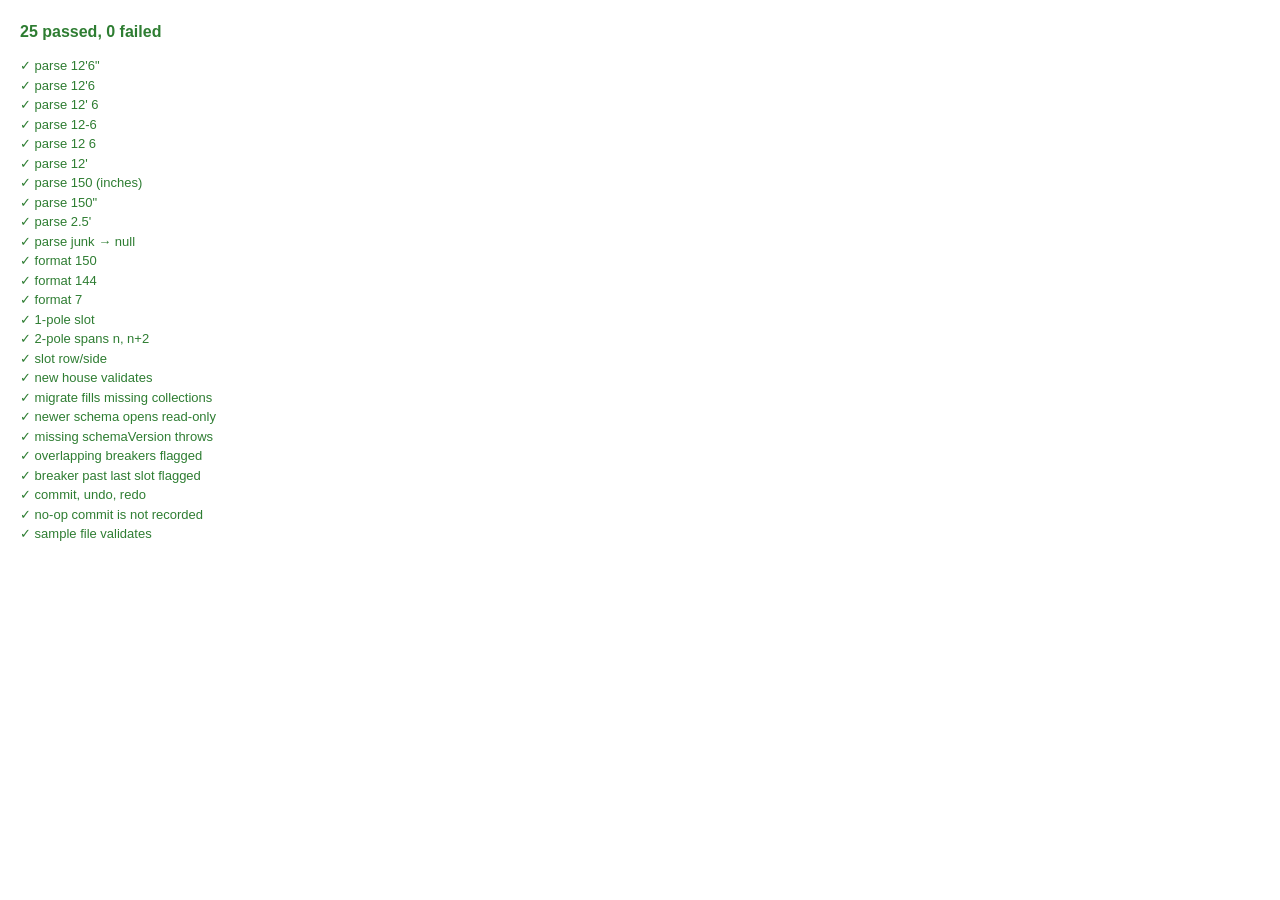
==== tests/index.html @ 254c113a "Phase 0: app shell, data model, file open/save in place, undo/redo - Schema v1 model with migrate/va" ====
<!doctype html>
<html lang="en">
<head>
  <meta charset="utf-8">
  <title>House Electrical — Tests</title>
  <style>
    body { font: 13px/1.5 -apple-system, sans-serif; margin: 20px; }
    .pass { color: #2e7d32; } .fail { color: #c62828; font-weight: 600; }
    #summary { font-size: 16px; font-weight: 700; margin-bottom: 12px; }
  </style>
</head>
<body>
  <div id="summary">Running…</div>
  <div id="out"></div>
  <script type="module">
    import { parseLength, formatLength } from '../js/units.js';
    import { newHouse, migrate, validate, slotsOf, slotRow, slotSide, SCHEMA_VERSION } from '../js/model.js';
    import * as store from '../js/store.js';

    const out = document.getElementById('out');
    let pass = 0, fail = 0;
    function test(name, fn) {
      try { fn(); pass++; out.insertAdjacentHTML('beforeend', `<div class="pass">✓ ${name}</div>`); }
      catch (e) { fail++; out.insertAdjacentHTML('beforeend', `<div class="fail">✗ ${name} — ${e.message}</div>`); }
    }
    function eq(a, b) { if (JSON.stringify(a) !== JSON.stringify(b)) throw new Error(`expected ${JSON.stringify(b)}, got ${JSON.stringify(a)}`); }

    // units
    test('parse 12\'6"', () => eq(parseLength(`12'6"`), 150));
    test('parse 12\'6', () => eq(parseLength(`12'6`), 150));
    test('parse 12\' 6', () => eq(parseLength(`12' 6`), 150));
    test('parse 12-6', () => eq(parseLength('12-6'), 150));
    test('parse 12 6', () => eq(parseLength('12 6'), 150));
    test('parse 12\'', () => eq(parseLength(`12'`), 144));
    test('parse 150 (inches)', () => eq(parseLength('150'), 150));
    test('parse 150"', () => eq(parseLength('150"'), 150));
    test('parse 2.5\'', () => eq(parseLength(`2.5'`), 30));
    test('parse junk → null', () => eq(parseLength('abc'), null));
    test('format 150', () => eq(formatLength(150), `12' 6"`));
    test('format 144', () => eq(formatLength(144), `12'`));
    test('format 7', () => eq(formatLength(7), `7"`));

    // slots
    test('1-pole slot', () => eq(slotsOf({ position: 7, poles: 1 }), [7]));
    test('2-pole spans n, n+2', () => eq(slotsOf({ position: 7, poles: 2 }), [7, 9]));
    test('slot row/side', () => { eq(slotRow(1), 1); eq(slotRow(2), 1); eq(slotRow(9), 5); eq(slotSide(9), 'left'); eq(slotSide(10), 'right'); });

    // model
    test('new house validates', () => eq(validate(newHouse()), []));
    test('migrate fills missing collections', () => {
      const { doc } = migrate({ schemaVersion: 1, meta: { name: 'x' } });
      eq(Array.isArray(doc.devices) && Array.isArray(doc.switchGroups), true);
    });
    test('newer schema opens read-only', () => eq(migrate({ schemaVersion: SCHEMA_VERSION + 1 }).readOnly, true));
    test('missing schemaVersion throws', () => { let threw = false; try { migrate({}); } catch { threw = true; } eq(threw, true); });
    test('overlapping breakers flagged', () => {
      const d = newHouse();
      d.breakers.push({ id: 'b1', panelId: 'p_main', position: 1, poles: 2, amps: 30 });
      d.breakers.push({ id: 'b2', panelId: 'p_main', position: 3, poles: 1, amps: 20 });
      eq(validate(d).some(e => e.includes('two breakers')), true);
    });
    test('breaker past last slot flagged', () => {
      const d = newHouse();
      d.breakers.push({ id: 'b1', panelId: 'p_main', position: 29, poles: 2, amps: 30 });
      eq(validate(d).some(e => e.includes('outside')), true);
    });

    // store / undo
    test('commit, undo, redo', () => {
      store.load(newHouse('A'));
      store.commit('rename', d => { d.meta.name = 'B'; });
      eq(store.getDoc().meta.name, 'B'); eq(store.isDirty(), true);
      store.undo(); eq(store.getDoc().meta.name, 'A');
      store.redo(); eq(store.getDoc().meta.name, 'B');
    });
    test('no-op commit is not recorded', () => {
      store.load(newHouse('A'));
      eq(store.commit('noop', d => { d.meta.name = 'A'; }), false);
      eq(store.canUndo(), false);
    });

    // sample file
    const sample = await (await fetch('../samples/sample-house.json')).json();
    test('sample file validates', () => eq(validate(migrate(sample).doc), []));

    document.getElementById('summary').innerHTML =
      `<span class="${fail ? 'fail' : 'pass'}">${pass} passed, ${fail} failed</span>`;
  </script>
</body>
</html>
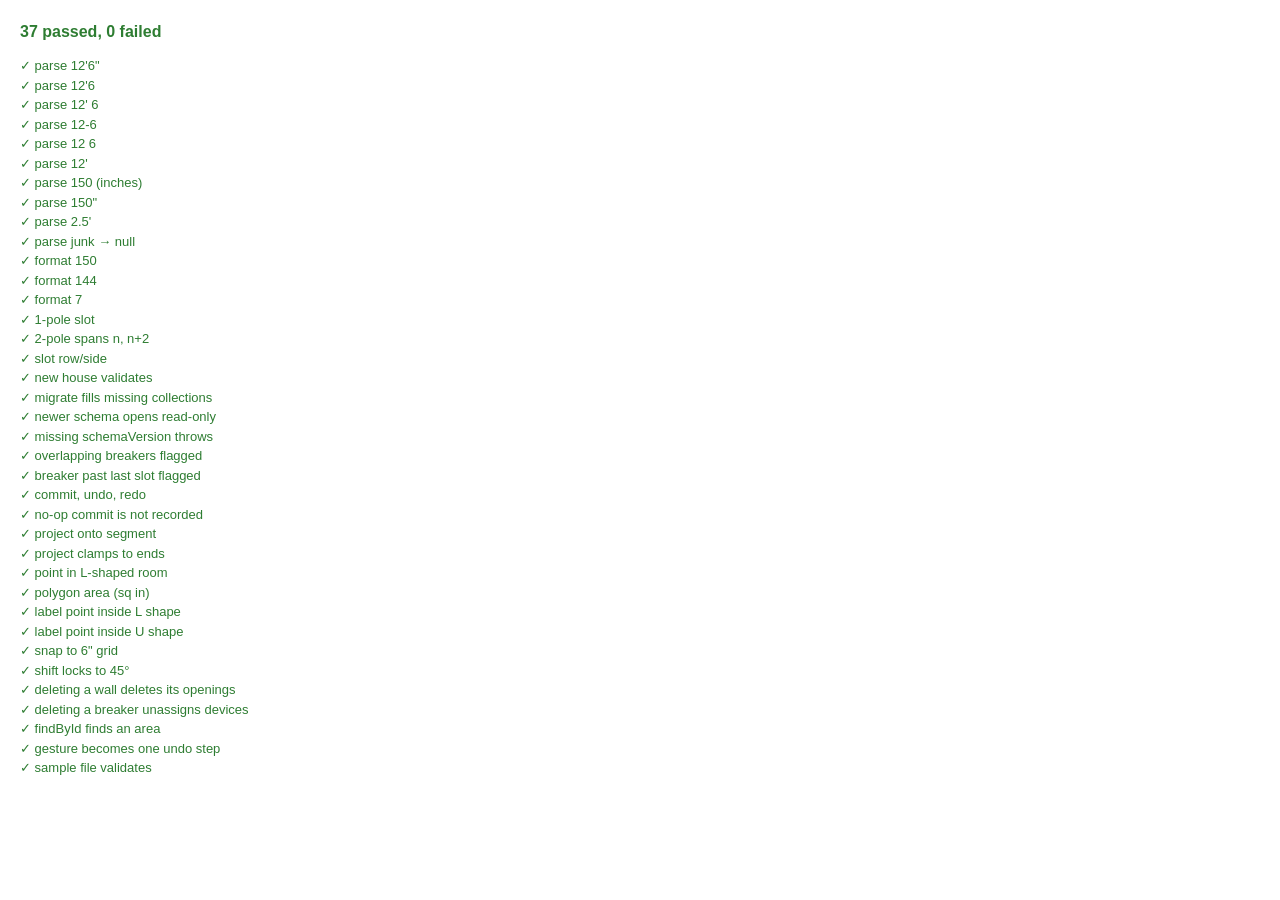
==== commit 40eaf833: "Phase 1: walls, areas, doors/windows/openings, stairs, pan/zoom, selection - SVG plan renderer with " ====
--- a/tests/index.html
+++ b/tests/index.html
@@ -16,6 +16,8 @@
     import { parseLength, formatLength } from '../js/units.js';
     import { newHouse, migrate, validate, slotsOf, slotRow, slotSide, SCHEMA_VERSION } from '../js/model.js';
     import * as store from '../js/store.js';
+    import { projectOnSegment, pointInPolygon, polygonArea, labelPoint, snapAngle, snapToGrid } from '../js/geometry.js';
+    import { deleteIds, findById } from '../js/model.js';
 
     const out = document.getElementById('out');
     let pass = 0, fail = 0;
@@ -79,6 +81,53 @@
       eq(store.canUndo(), false);
     });
 
+    // geometry
+    const L = [{x:0,y:0},{x:216,y:0},{x:216,y:336},{x:96,y:336},{x:96,y:216},{x:0,y:216}];
+    test('project onto segment', () => { const r = projectOnSegment({x:50,y:10},{x:0,y:0},{x:100,y:0}); eq([r.along, r.d], [50, 10]); });
+    test('project clamps to ends', () => eq(projectOnSegment({x:-20,y:0},{x:0,y:0},{x:100,y:0}).t, 0));
+    test('point in L-shaped room', () => { eq(pointInPolygon({x:150,y:300}, L), true); eq(pointInPolygon({x:50,y:300}, L), false); });
+    test('polygon area (sq in)', () => eq(Math.abs(polygonArea([{x:0,y:0},{x:120,y:0},{x:120,y:144},{x:0,y:144}])), 17280));
+    test('label point inside L shape', () => eq(pointInPolygon(labelPoint(L), L), true));
+    test('label point inside U shape', () => {
+      const U = [{x:0,y:0},{x:30,y:0},{x:30,y:100},{x:70,y:100},{x:70,y:0},{x:100,y:0},{x:100,y:130},{x:0,y:130}];
+      eq(pointInPolygon(labelPoint(U), U), true);
+    });
+    test('snap to 6" grid', () => eq(snapToGrid({x:14,y:-4}, 6), {x:12,y:-6}));
+    test('shift locks to 45°', () => { const p = snapAngle({x:0,y:0}, {x:100,y:8}, 6); eq(p, {x:102,y:0}); });
+
+    // cascading delete
+    test('deleting a wall deletes its openings', () => {
+      const d = newHouse();
+      d.walls.push({ id: 'w1', floorId: 'F1', kind: 'exterior', a: {x:0,y:0}, b: {x:120,y:0}, thicknessIn: 6 });
+      d.openings.push({ id: 'o1', wallId: 'w1', kind: 'door', offsetIn: 12, widthIn: 32, hinge: 'a', swing: 'left' });
+      deleteIds(d, ['w1']);
+      eq([d.walls.length, d.openings.length], [0, 0]);
+    });
+    test('deleting a breaker unassigns devices', () => {
+      const d = newHouse();
+      d.breakers.push({ id: 'b1', panelId: 'p_main', position: 1, poles: 1, amps: 15 });
+      d.devices.push({ id: 'd1', floorId: 'F1', type: 'outlet', x: 0, y: 0, breakerId: 'b1' });
+      deleteIds(d, ['b1']);
+      eq(d.devices[0].breakerId, null);
+    });
+    test('findById finds an area', () => {
+      const d = newHouse();
+      d.areas.push({ id: 'a1', floorId: 'F1', name: 'X', kind: 'room', points: L });
+      eq(findById(d, 'a1').kind, 'area');
+    });
+
+    // gestures
+    test('gesture becomes one undo step', () => {
+      store.load(newHouse('A'));
+      store.beginGesture('drag');
+      store.updateGesture(d => { d.meta.name = 'B'; });
+      store.updateGesture(d => { d.meta.name = 'C'; });
+      store.endGesture();
+      eq(store.getDoc().meta.name, 'C');
+      store.undo();
+      eq([store.getDoc().meta.name, store.canUndo()], ['A', false]);
+    });
+
     // sample file
     const sample = await (await fetch('../samples/sample-house.json')).json();
     test('sample file validates', () => eq(validate(migrate(sample).doc), []));
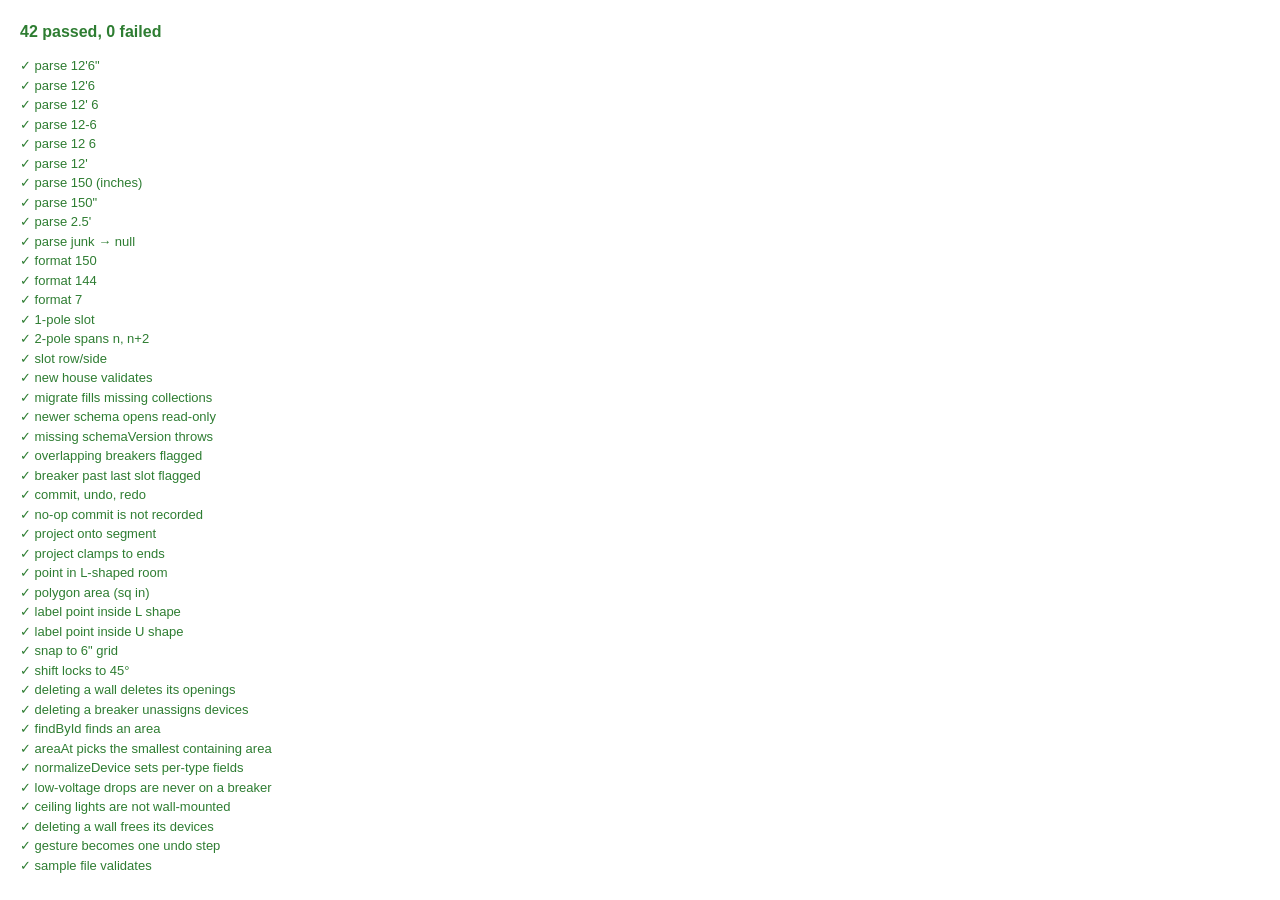
==== commit f4d74e63: "Phase 2: devices with standard plan symbols - Symbols for outlets (GFI/AF tags), 240V receptacles, h" ====
--- a/tests/index.html
+++ b/tests/index.html
@@ -17,7 +17,7 @@
     import { newHouse, migrate, validate, slotsOf, slotRow, slotSide, SCHEMA_VERSION } from '../js/model.js';
     import * as store from '../js/store.js';
     import { projectOnSegment, pointInPolygon, polygonArea, labelPoint, snapAngle, snapToGrid } from '../js/geometry.js';
-    import { deleteIds, findById } from '../js/model.js';
+    import { deleteIds, findById, areaAt, normalizeDevice, isWallMounted } from '../js/model.js';
 
     const out = document.getElementById('out');
     let pass = 0, fail = 0;
@@ -116,6 +116,29 @@
       eq(findById(d, 'a1').kind, 'area');
     });
 
+    // devices
+    test('areaAt picks the smallest containing area', () => {
+      const d = newHouse();
+      d.areas.push({ id: 'big', floorId: 'F1', name: 'Bedroom', kind: 'room', points: [{x:0,y:0},{x:200,y:0},{x:200,y:200},{x:0,y:200}] });
+      d.areas.push({ id: 'small', floorId: 'F1', name: 'Closet', kind: 'room', points: [{x:10,y:10},{x:50,y:10},{x:50,y:50},{x:10,y:50}] });
+      eq([areaAt(d, 'F1', {x:20,y:20})?.id, areaAt(d, 'F1', {x:150,y:150})?.id, areaAt(d, 'F2', {x:20,y:20})], ['small', 'big', null]);
+    });
+    test('normalizeDevice sets per-type fields', () => {
+      const o = normalizeDevice({ id: 'd', type: 'outlet' });
+      eq([o.gfci, o.afci, o.breakerId, o.verified, 'port' in o], [false, false, null, false, false]);
+      o.type = 'ethernet'; normalizeDevice(o);
+      eq(['gfci' in o, o.port], [false, '']);
+    });
+    test('low-voltage drops are never on a breaker', () => eq(normalizeDevice({ type: 'cable', breakerId: 'b1' }).breakerId, null));
+    test('ceiling lights are not wall-mounted', () => eq([isWallMounted('light', 'ceiling'), isWallMounted('light', 'wall'), isWallMounted('outlet')], [false, true, true]));
+    test('deleting a wall frees its devices', () => {
+      const d = newHouse();
+      d.walls.push({ id: 'w1', floorId: 'F1', kind: 'interior', a: {x:0,y:0}, b: {x:96,y:0}, thicknessIn: 4 });
+      d.devices.push(normalizeDevice({ id: 'd1', floorId: 'F1', type: 'outlet', x: 48, y: 2, wallId: 'w1' }));
+      deleteIds(d, ['w1']);
+      eq([d.devices.length, d.devices[0].wallId], [1, null]);
+    });
+
     // gestures
     test('gesture becomes one undo step', () => {
       store.load(newHouse('A'));
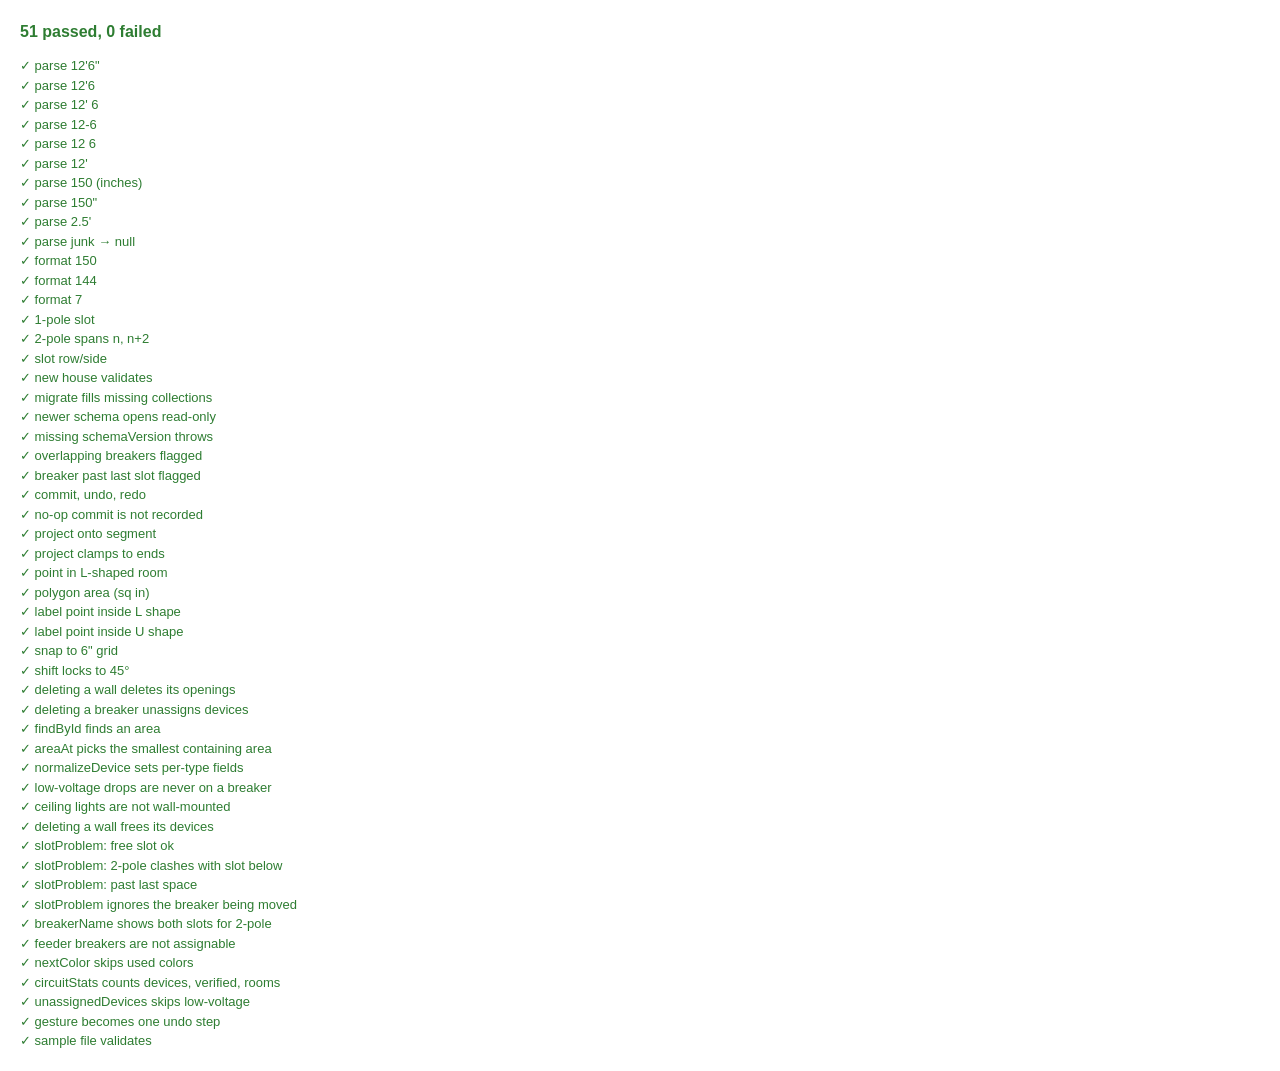
==== commit 9d4a1d5d: "Phase 3: panels, breakers and circuit assignment - Panels view: main and subpanel drawn like the rea" ====
--- a/tests/index.html
+++ b/tests/index.html
@@ -17,7 +17,7 @@
     import { newHouse, migrate, validate, slotsOf, slotRow, slotSide, SCHEMA_VERSION } from '../js/model.js';
     import * as store from '../js/store.js';
     import { projectOnSegment, pointInPolygon, polygonArea, labelPoint, snapAngle, snapToGrid } from '../js/geometry.js';
-    import { deleteIds, findById, areaAt, normalizeDevice, isWallMounted } from '../js/model.js';
+    import { deleteIds, findById, areaAt, normalizeDevice, isWallMounted, slotProblem, breakerName, circuitStats, unassignedDevices, nextColor, assignableBreakers, PALETTE } from '../js/model.js';
 
     const out = document.getElementById('out');
     let pass = 0, fail = 0;
@@ -139,6 +139,36 @@
       eq([d.devices.length, d.devices[0].wallId], [1, null]);
     });
 
+    // panels & circuits
+    function panelHouse() {
+      const d = newHouse();
+      d.breakers.push({ id: 'b1', panelId: 'p_main', position: 1, poles: 1, amps: 20, label: 'A', color: PALETTE[0] });
+      d.breakers.push({ id: 'b3', panelId: 'p_main', position: 3, poles: 2, amps: 30, label: 'B', color: PALETTE[1] });
+      d.breakers.push({ id: 'bf', panelId: 'p_main', position: 2, poles: 2, amps: 60, label: 'Feed', color: PALETTE[2] });
+      d.panels[1].fedFromBreakerId = 'bf';
+      return d;
+    }
+    test('slotProblem: free slot ok', () => eq(slotProblem(panelHouse(), 'p_main', 7, 1), null));
+    test('slotProblem: 2-pole clashes with slot below', () => eq(/Slot 3/.test(slotProblem(panelHouse(), 'p_main', 1, 2, 'b1')), true));
+    test('slotProblem: past last space', () => eq(/outside/.test(slotProblem(panelHouse(), 'p_main', 29, 2)), true));
+    test('slotProblem ignores the breaker being moved', () => eq(slotProblem(panelHouse(), 'p_main', 3, 2, 'b3'), null));
+    test('breakerName shows both slots for 2-pole', () => eq(breakerName(panelHouse(), panelHouse().breakers[1]), 'Main 3/5'));
+    test('feeder breakers are not assignable', () => eq(assignableBreakers(panelHouse()).map(b => b.id), ['b1', 'b3']));
+    test('nextColor skips used colors', () => eq(nextColor(panelHouse()), PALETTE[3]));
+    test('circuitStats counts devices, verified, rooms', () => {
+      const d = panelHouse();
+      d.areas.push({ id: 'a1', floorId: 'F1', name: 'Kitchen', kind: 'room', points: [{x:0,y:0},{x:100,y:0},{x:100,y:100},{x:0,y:100}] });
+      d.devices.push(normalizeDevice({ id: 'd1', floorId: 'F1', type: 'outlet', x: 10, y: 10, breakerId: 'b1', verified: true }));
+      d.devices.push(normalizeDevice({ id: 'd2', floorId: 'F1', type: 'light', x: 200, y: 10, breakerId: 'b1' }));
+      const s = circuitStats(d).get('b1');
+      eq([s.total, s.verified, s.byType.outlet, s.rooms], [2, 1, 1, ['Exterior', 'Kitchen']]);
+    });
+    test('unassignedDevices skips low-voltage', () => {
+      const d = newHouse();
+      d.devices.push(normalizeDevice({ id: 'd1', type: 'outlet' }), normalizeDevice({ id: 'd2', type: 'ethernet' }));
+      eq(unassignedDevices(d).map(x => x.id), ['d1']);
+    });
+
     // gestures
     test('gesture becomes one undo step', () => {
       store.load(newHouse('A'));
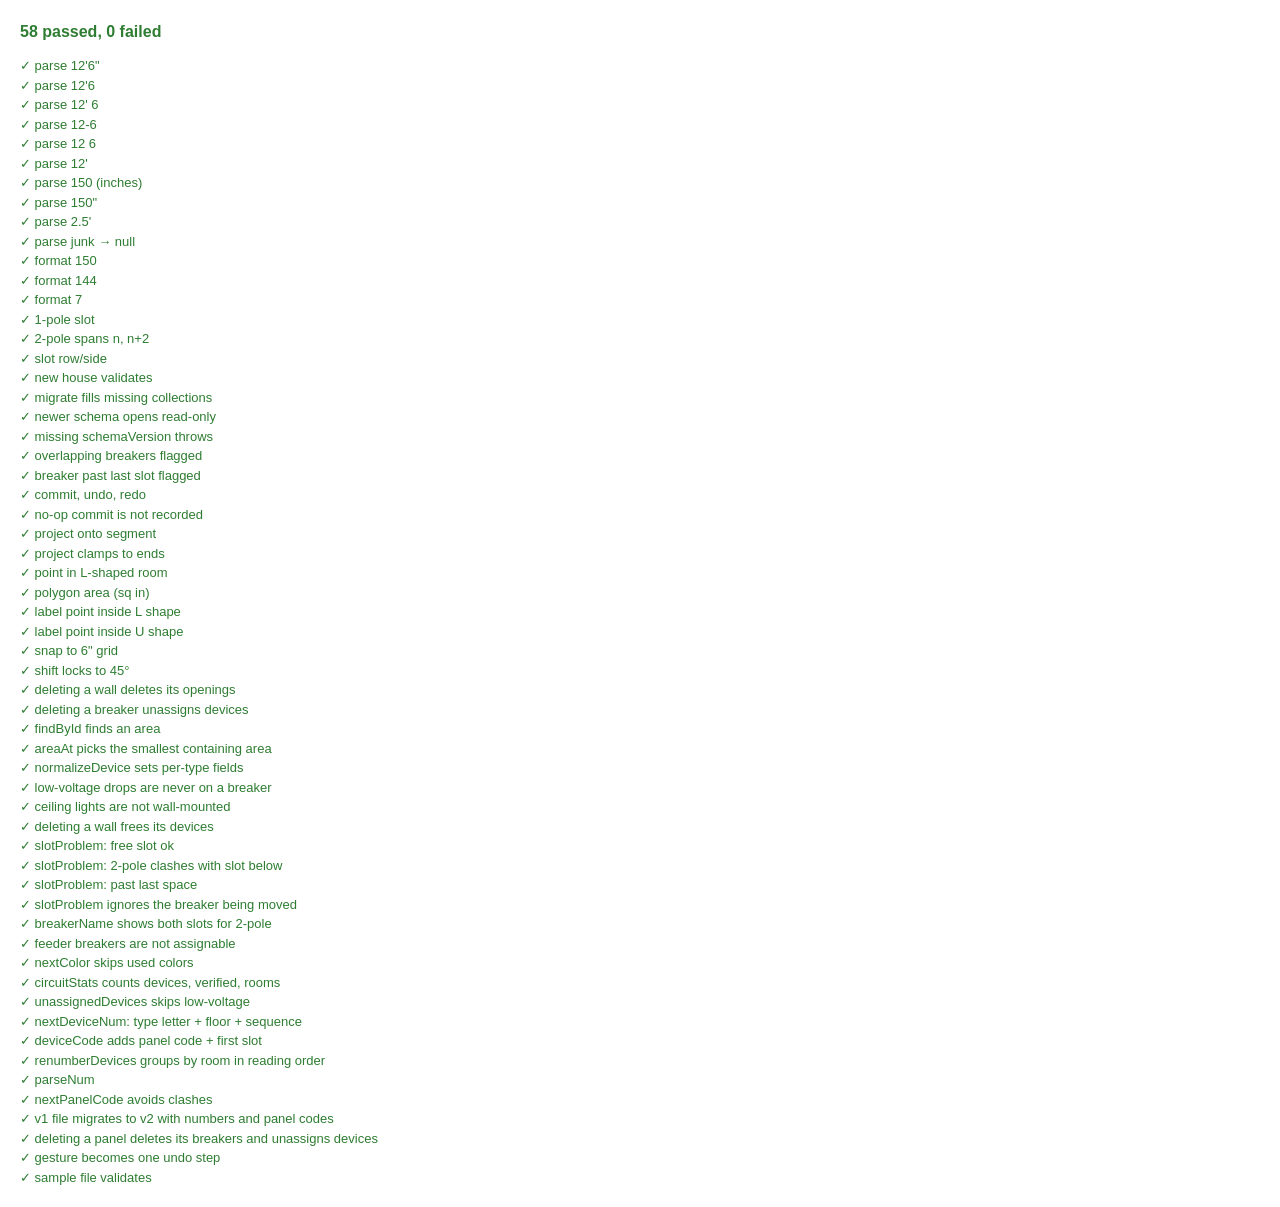
==== commit 8b64f85a: "Configurable panels, manufacturer info, device numbers, two-row toolbar - Schema v2 (auto-migrates v" ====
--- a/tests/index.html
+++ b/tests/index.html
@@ -17,7 +17,8 @@
     import { newHouse, migrate, validate, slotsOf, slotRow, slotSide, SCHEMA_VERSION } from '../js/model.js';
     import * as store from '../js/store.js';
     import { projectOnSegment, pointInPolygon, polygonArea, labelPoint, snapAngle, snapToGrid } from '../js/geometry.js';
-    import { deleteIds, findById, areaAt, normalizeDevice, isWallMounted, slotProblem, breakerName, circuitStats, unassignedDevices, nextColor, assignableBreakers, PALETTE } from '../js/model.js';
+    import { deleteIds, findById, areaAt, normalizeDevice, isWallMounted, slotProblem, breakerName, circuitStats, unassignedDevices, nextColor, assignableBreakers, PALETTE,
+      nextDeviceNum, deviceCode, renumberDevices, breakerCode, nextPanelCode, parseNum } from '../js/model.js';
 
     const out = document.getElementById('out');
     let pass = 0, fail = 0;
@@ -169,6 +170,45 @@
       eq(unassignedDevices(d).map(x => x.id), ['d1']);
     });
 
+    // device numbers & schema v2
+    test('nextDeviceNum: type letter + floor + sequence', () => {
+      const d = newHouse();
+      d.devices.push({ id: 'a', type: 'outlet', floorId: 'F1', num: 'R101' }, { id: 'b', type: 'outlet', floorId: 'F1', num: 'R107' }, { id: 'c', type: 'outlet', floorId: 'F2', num: 'R201' });
+      eq([nextDeviceNum(d, 'outlet', 'F1'), nextDeviceNum(d, 'outlet', 'F2'), nextDeviceNum(d, 'light', 'F1'), nextDeviceNum(d, 'cable', 'F2')], ['R108', 'R202', 'L101', 'TV201']);
+    });
+    test('deviceCode adds panel code + first slot', () => {
+      const d = newHouse();
+      d.breakers.push({ id: 'b3', panelId: 'p_main', position: 3, poles: 2, amps: 50 });
+      d.devices.push({ id: 'x', type: 'receptacle240', floorId: 'F1', num: 'V101', breakerId: 'b3' }, { id: 'y', type: 'light', floorId: 'F2', num: 'L204', breakerId: null });
+      eq([deviceCode(d, d.devices[0]), deviceCode(d, d.devices[1]), breakerCode(d, d.breakers[0])], ['M3-V101', 'L204', 'M3']);
+    });
+    test('renumberDevices groups by room in reading order', () => {
+      const d = newHouse();
+      d.areas.push({ id: 'k', floorId: 'F1', name: 'Kitchen', kind: 'room', points: [{x:0,y:0},{x:100,y:0},{x:100,y:100},{x:0,y:100}] });
+      d.areas.push({ id: 'l', floorId: 'F1', name: 'Living', kind: 'room', points: [{x:100,y:0},{x:300,y:0},{x:300,y:100},{x:100,y:100}] });
+      d.devices.push({ id: 'l1', type: 'outlet', floorId: 'F1', x: 250, y: 10 }, { id: 'k2', type: 'outlet', floorId: 'F1', x: 80, y: 90 },
+        { id: 'k1', type: 'outlet', floorId: 'F1', x: 20, y: 5 }, { id: 's1', type: 'switch', floorId: 'F1', x: 150, y: 50 });
+      renumberDevices(d);
+      eq(Object.fromEntries(d.devices.map(x => [x.id, x.num])), { l1: 'R103', k2: 'R102', k1: 'R101', s1: 'S101' });
+    });
+    test('parseNum', () => eq([parseNum('TV212'), parseNum('junk')], [{ prefix: 'TV', floor: 2, seq: 12 }, null]));
+    test('nextPanelCode avoids clashes', () => eq([nextPanelCode(newHouse(), 'Garage'), nextPanelCode(newHouse(), 'Sub 2')], ['G', 'S2']));
+    test('v1 file migrates to v2 with numbers and panel codes', () => {
+      const v1 = { schemaVersion: 1, meta: { name: 'old' }, floors: newHouse().floors, walls: [], openings: [], areas: [], switchGroups: [],
+        panels: [{ id: 'p_main', name: 'Main', spaces: 30, location: '', notes: '', fedFromBreakerId: null }],
+        breakers: [{ id: 'b1', panelId: 'p_main', position: 1, poles: 1, amps: 20, label: '', notes: '', color: '#000' }],
+        devices: [{ id: 'd1', floorId: 'F1', type: 'switch', x: 0, y: 0, breakerId: 'b1', verified: true }] };
+      const { doc } = migrate(v1);
+      eq([doc.schemaVersion, doc.panels[0].code, doc.breakers[0].type, doc.devices[0].num, deviceCode(doc, doc.devices[0]), validate(doc)], [2, 'M', 'standard', 'S101', 'M1-S101', []]);
+    });
+    test('deleting a panel deletes its breakers and unassigns devices', () => {
+      const d = newHouse();
+      d.breakers.push({ id: 'b1', panelId: 'p_sub', position: 1, poles: 1, amps: 15 });
+      d.devices.push({ id: 'x', type: 'outlet', floorId: 'F1', num: 'R101', breakerId: 'b1' });
+      deleteIds(d, ['p_sub']);
+      eq([d.panels.length, d.breakers.length, d.devices[0].breakerId], [1, 0, null]);
+    });
+
     // gestures
     test('gesture becomes one undo step', () => {
       store.load(newHouse('A'));
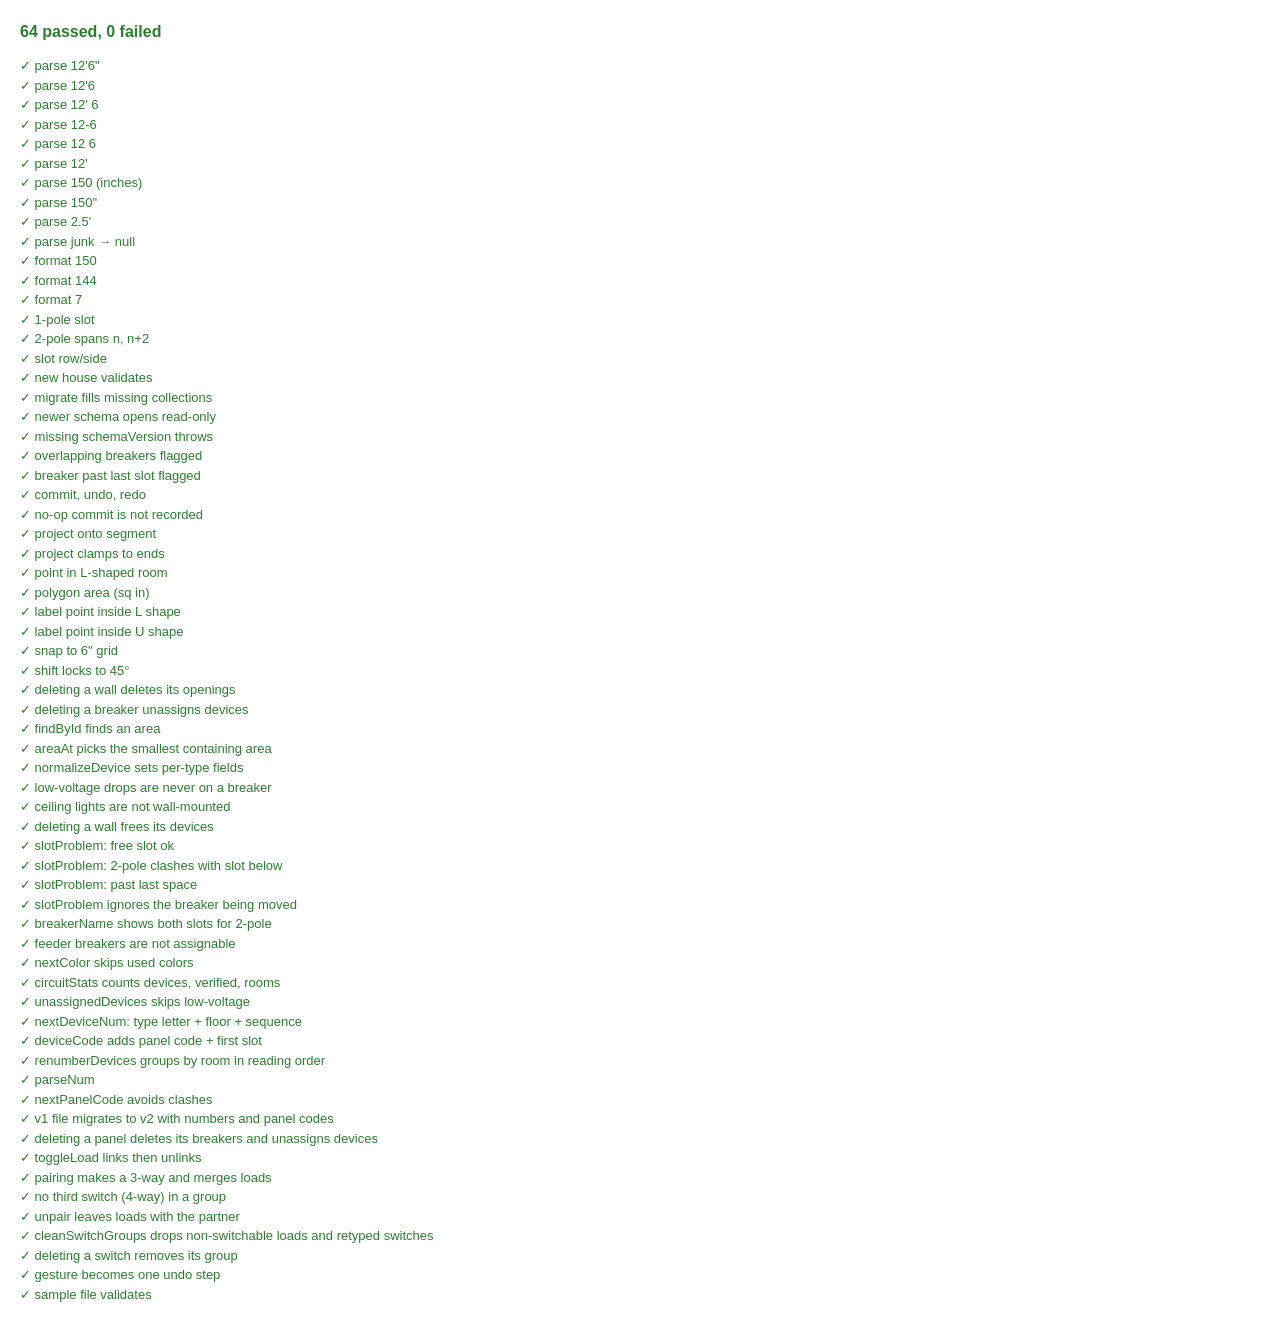
==== commit b760e215: "Phase 4: switch links and 3-way pairs - Link tool (K): click a switch, then click the loads it contr" ====
--- a/tests/index.html
+++ b/tests/index.html
@@ -18,7 +18,8 @@
     import * as store from '../js/store.js';
     import { projectOnSegment, pointInPolygon, polygonArea, labelPoint, snapAngle, snapToGrid } from '../js/geometry.js';
     import { deleteIds, findById, areaAt, normalizeDevice, isWallMounted, slotProblem, breakerName, circuitStats, unassignedDevices, nextColor, assignableBreakers, PALETTE,
-      nextDeviceNum, deviceCode, renumberDevices, breakerCode, nextPanelCode, parseNum } from '../js/model.js';
+      nextDeviceNum, deviceCode, renumberDevices, breakerCode, nextPanelCode, parseNum,
+      groupOf, switchesFor, toggleLoad, pairSwitches, unpairSwitch, cleanSwitchGroups } from '../js/model.js';
 
     const out = document.getElementById('out');
     let pass = 0, fail = 0;
@@ -209,6 +210,53 @@
       eq([d.panels.length, d.breakers.length, d.devices[0].breakerId], [1, 0, null]);
     });
 
+    // switch links
+    function switchHouse() {
+      const d = newHouse();
+      for (const [id, type] of [['s1', 'switch'], ['s2', 'switch'], ['s3', 'switch'], ['l1', 'light'], ['l2', 'light'], ['r1', 'outlet'], ['e1', 'ethernet']])
+        d.devices.push(normalizeDevice({ id, type, floorId: 'F1', x: 0, y: 0, num: id.toUpperCase() }));
+      return d;
+    }
+    test('toggleLoad links then unlinks', () => {
+      const d = switchHouse();
+      eq(toggleLoad(d, 's1', 'l1'), true); toggleLoad(d, 's1', 'r1');
+      eq([groupOf(d, 's1').loadIds, switchesFor(d, 'r1')], [['l1', 'r1'], ['s1']]);
+      eq(toggleLoad(d, 's1', 'l1'), false); toggleLoad(d, 's1', 'r1');
+      eq(d.switchGroups.length, 0);
+    });
+    test('pairing makes a 3-way and merges loads', () => {
+      const d = switchHouse();
+      toggleLoad(d, 's1', 'l1'); toggleLoad(d, 's2', 'l2');
+      eq(pairSwitches(d, 's1', 's2'), null);
+      const g = groupOf(d, 's2');
+      eq([d.switchGroups.length, g.switchIds, g.loadIds, d.devices.find(x => x.id === 's1').switchKind], [1, ['s1', 's2'], ['l1', 'l2'], '3way']);
+    });
+    test('no third switch (4-way) in a group', () => {
+      const d = switchHouse();
+      pairSwitches(d, 's1', 's2');
+      eq(/exactly two/.test(pairSwitches(d, 's1', 's3')), true);
+    });
+    test('unpair leaves loads with the partner', () => {
+      const d = switchHouse();
+      toggleLoad(d, 's1', 'l1'); pairSwitches(d, 's1', 's2'); unpairSwitch(d, 's2');
+      eq([groupOf(d, 's1').switchIds, groupOf(d, 's2'), d.devices.find(x => x.id === 's2').switchKind], [['s1'], null, 'single']);
+    });
+    test('cleanSwitchGroups drops non-switchable loads and retyped switches', () => {
+      const d = switchHouse();
+      d.switchGroups.push({ id: 'g', switchIds: ['s1'], loadIds: ['l1', 'e1', 's2', 'gone'] });
+      cleanSwitchGroups(d);
+      eq(d.switchGroups[0].loadIds, ['l1']);
+      d.devices.find(x => x.id === 's1').type = 'outlet';
+      cleanSwitchGroups(d);
+      eq(d.switchGroups.length, 0);
+    });
+    test('deleting a switch removes its group', () => {
+      const d = switchHouse();
+      toggleLoad(d, 's1', 'l1');
+      deleteIds(d, ['s1']);
+      eq(d.switchGroups.length, 0);
+    });
+
     // gestures
     test('gesture becomes one undo step', () => {
       store.load(newHouse('A'));
